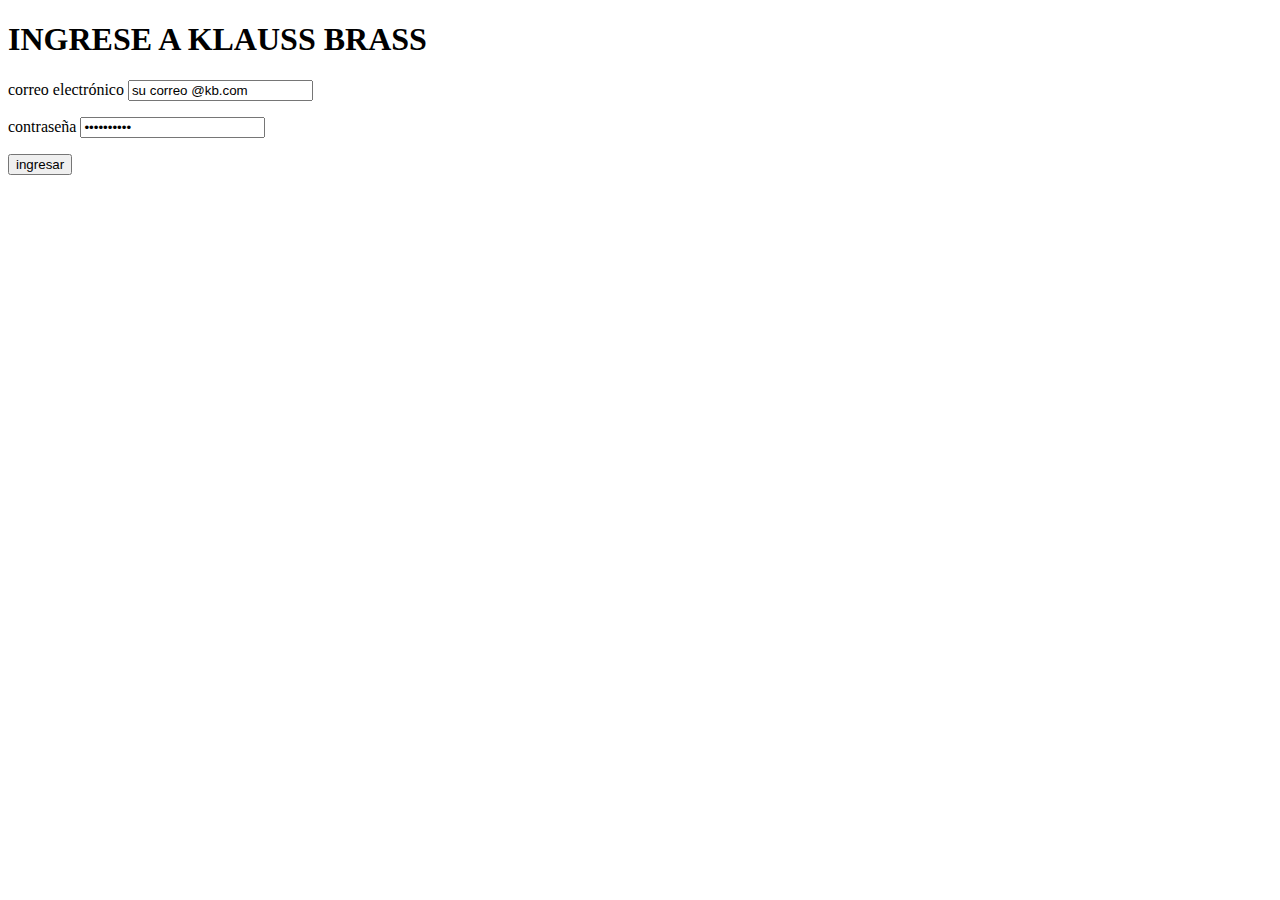
==== login.html @ 1f1b3a3e "es el primer git que hago propiamente dicho xd" ====
<!DOCTYPE html>
<html lang="en">
<head>
    <meta charset="UTF-8">
    <meta http-equiv="X-UA-Compatible" content="IE=edge">
    <meta name="viewport" content="width=device-width, initial-scale=1.0">
    <title>Iniciar sesión en klauss brass</title>
</head>
<body>
    <div>
        <h1>INGRESE A KLAUSS BRASS</h1>

    </div>
    <div>
        <form>
            <p>
                correo electrónico
                <input type = "text" value = "su correo @kb.com">
            </p>
            <p>
                contraseña 
                <input type = "password" value = "contraseña">
            </p>
            <p>
                <input type = "submit" value = "ingresar">
            </p>
        </form>
    </div>
    
</body>
</html>
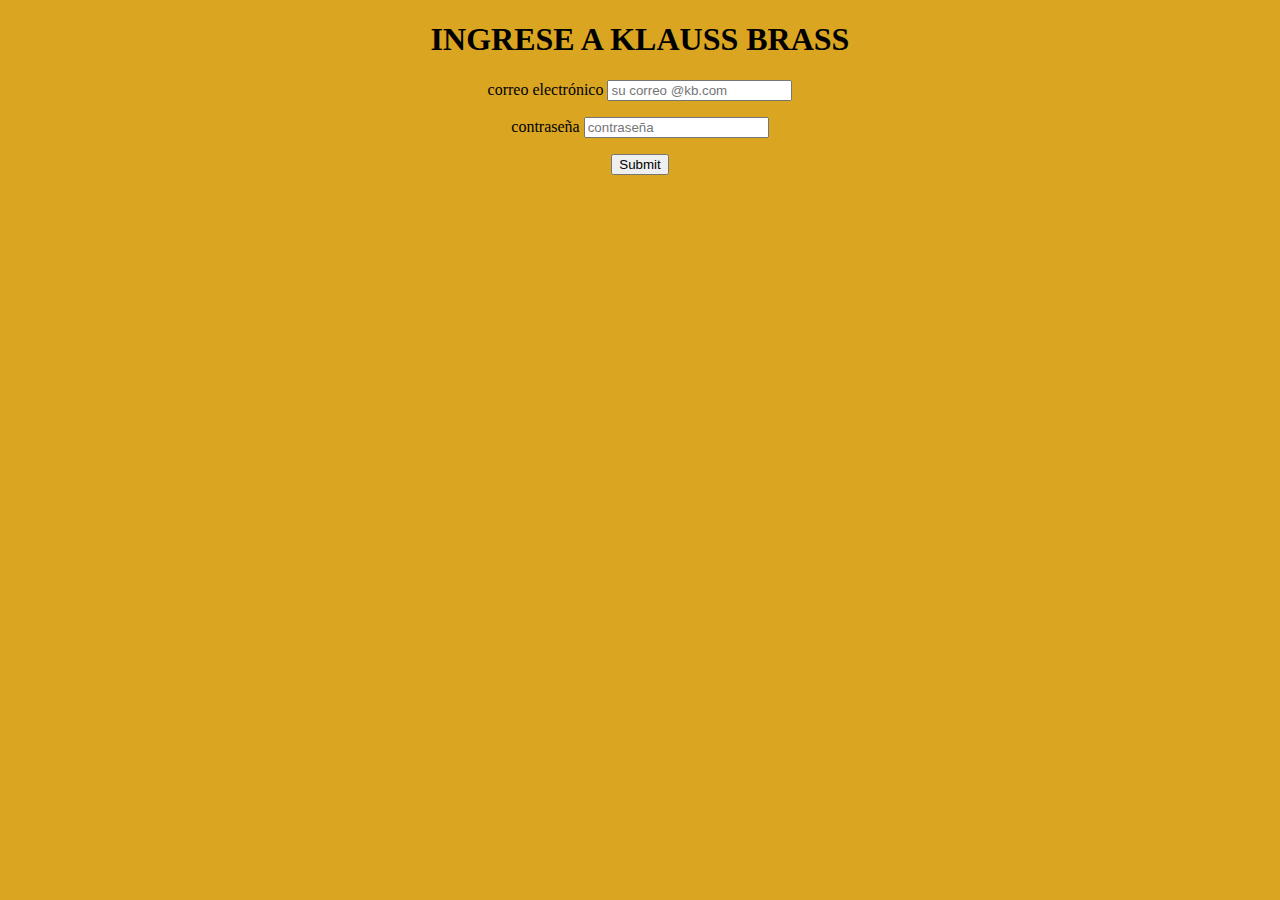
==== commit 2463f929: "css 1 - iniciando de verdad" ====
--- a/login.html
+++ b/login.html
@@ -5,6 +5,7 @@
     <meta http-equiv="X-UA-Compatible" content="IE=edge">
     <meta name="viewport" content="width=device-width, initial-scale=1.0">
     <title>Iniciar sesión en klauss brass</title>
+    <link rel="stylesheet" type="text/css" href="login-interfaz.css">
 </head>
 <body>
     <div>
@@ -15,14 +16,14 @@
         <form>
             <p>
                 correo electrónico
-                <input type = "text" value = "su correo @kb.com">
+                <input type = "text"  placeholder= "su correo @kb.com">
             </p>
             <p>
                 contraseña 
-                <input type = "password" value = "contraseña">
+                <input type = "password" placeholder = "contraseña">
             </p>
             <p>
-                <input type = "submit" value = "ingresar">
+                <input type = "submit" placeholder = "ingresar">
             </p>
         </form>
     </div>
--- a/login-interfaz.css
+++ b/login-interfaz.css
@@ -0,0 +1,6 @@
+body{
+    background-color: goldenrod;
+    text-align: center;
+}
+
+
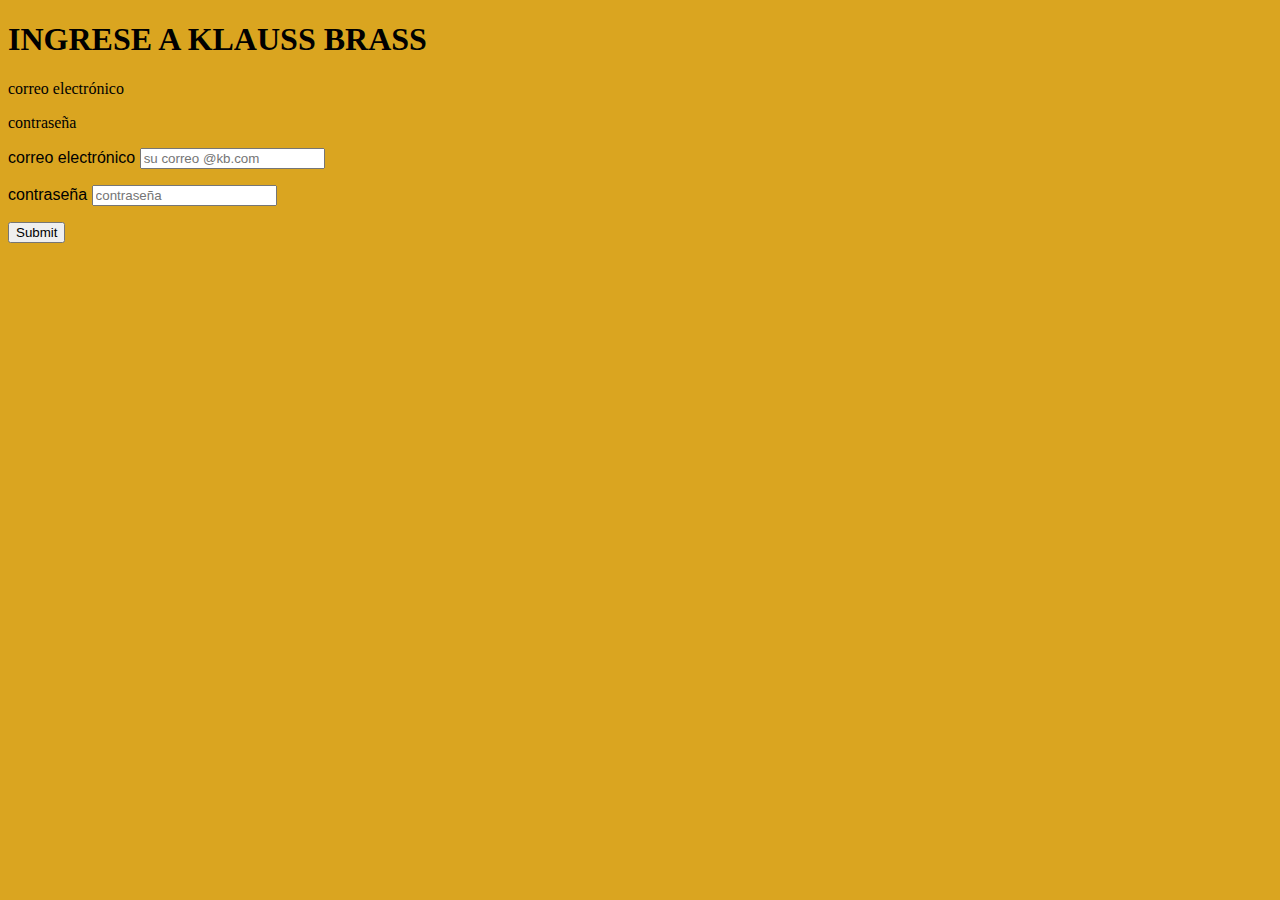
==== commit 98270fc9: "css 2 - asi casi" ====
--- a/login.html
+++ b/login.html
@@ -12,13 +12,18 @@
         <h1>INGRESE A KLAUSS BRASS</h1>
 
     </div>
+    <div class="cuadro-acceso">
+        <p>correo electrónico</p>
+        <p>contraseña</p>
+    </div>
     <div>
         <form>
-            <p>
+            
+            <p class="login-titulo">
                 correo electrónico
                 <input type = "text"  placeholder= "su correo @kb.com">
             </p>
-            <p>
+            <p class="login-titulo">
                 contraseña 
                 <input type = "password" placeholder = "contraseña">
             </p>
--- a/login-interfaz.css
+++ b/login-interfaz.css
@@ -1,6 +1,9 @@
 body{
     background-color: goldenrod;
-    text-align: center;
 }
-
-
+.login-titulo{
+    font-family: Arial, Helvetica, sans-serif;
+}
+.cuadro-acceso{
+    float: center;
+}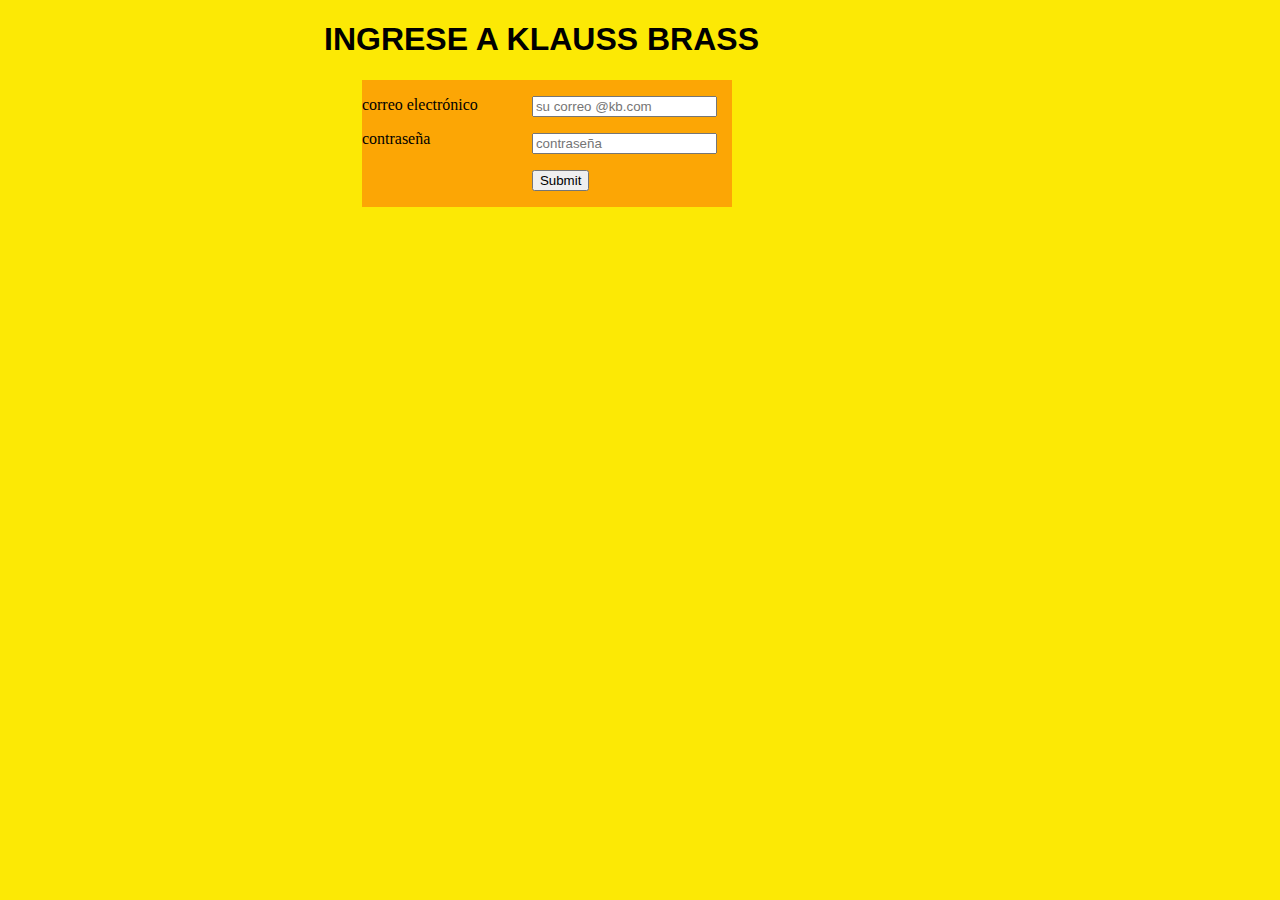
==== commit d376c915: "fin de css" ====
--- a/login.html
+++ b/login.html
@@ -8,30 +8,34 @@
     <link rel="stylesheet" type="text/css" href="login-interfaz.css">
 </head>
 <body>
-    <div>
+    <div class="login-titulo">
         <h1>INGRESE A KLAUSS BRASS</h1>
 
     </div>
-    <div class="cuadro-acceso">
-        <p>correo electrónico</p>
-        <p>contraseña</p>
+    <div class="sesionador">
+        <div class = "des-sesionador">
+            <p>correo electrónico</p>
+            <p>contraseña</p>
+        </div>
+        <div class="inter-sesionador">
+
+        </div>
+        <div class = "form-sesionador">
+            <form>
+                <p>
+                    <input type = "text"  placeholder= "su correo @kb.com">
+                </p>
+                <p>
+                    <input type = "password" placeholder = "contraseña">
+                </p>
+                <p>
+                    <input type = "submit" placeholder = "ingresar">
+                </p>
+            </form>
+        </div>
     </div>
-    <div>
-        <form>
-            
-            <p class="login-titulo">
-                correo electrónico
-                <input type = "text"  placeholder= "su correo @kb.com">
-            </p>
-            <p class="login-titulo">
-                contraseña 
-                <input type = "password" placeholder = "contraseña">
-            </p>
-            <p>
-                <input type = "submit" placeholder = "ingresar">
-            </p>
-        </form>
-    </div>
+    
+     
     
 </body>
 </html>--- a/login-interfaz.css
+++ b/login-interfaz.css
@@ -1,9 +1,33 @@
 body{
-    background-color: goldenrod;
+    background-color: #FCE905;
+    
 }
 .login-titulo{
     font-family: Arial, Helvetica, sans-serif;
+    padding:0% 25%;
 }
-.cuadro-acceso{
-    float: center;
-}+
+.sesionador{
+    padding: 0% 0% 0% 28%;
+    
+}
+
+.inter-sesionador{
+    width: 30px;
+    float: left;
+    height: 127px;
+    background-color: #FCA605;
+}
+.des-sesionador{
+    width: 140px;
+    background-color: #FCA605;
+    float: left;
+    padding-bottom: 43px;
+}
+
+.form-sesionador{
+    
+    width: 200px;
+    float: left;
+    background-color: #FCA605;
+}
